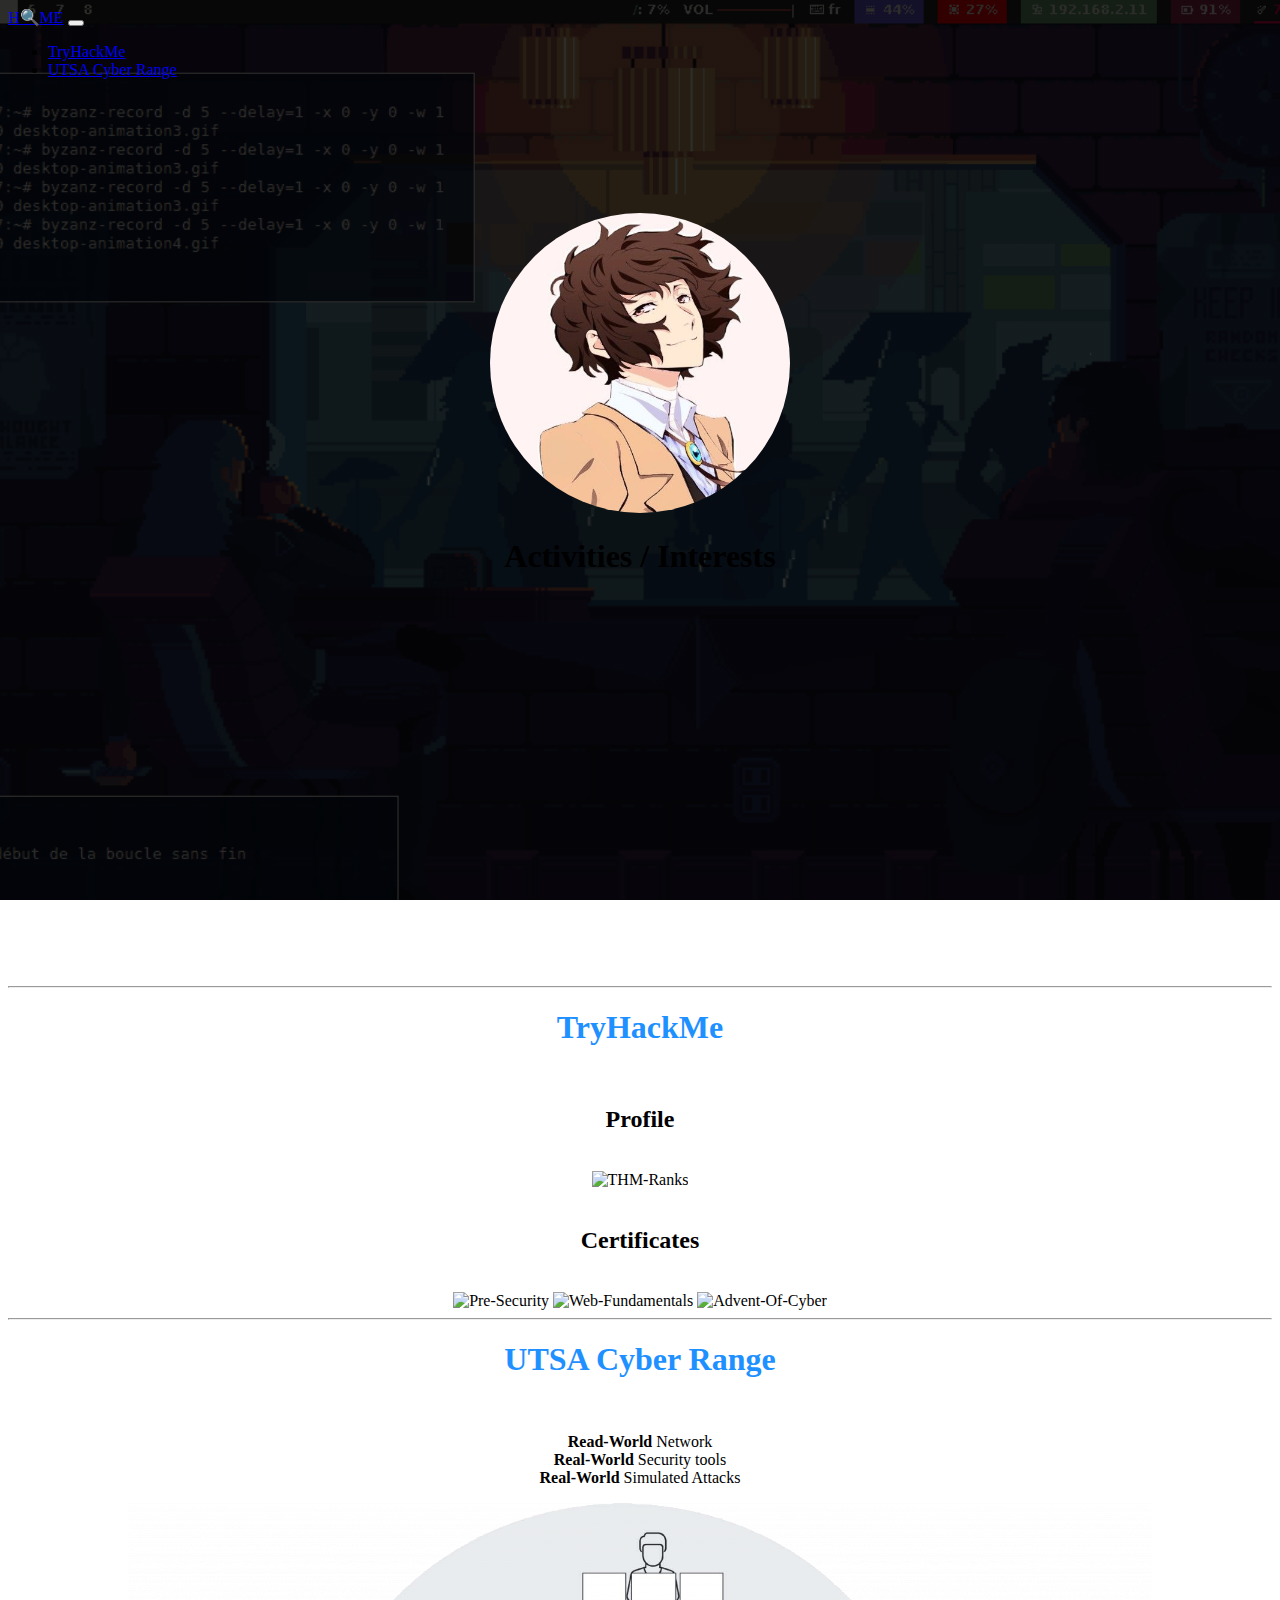
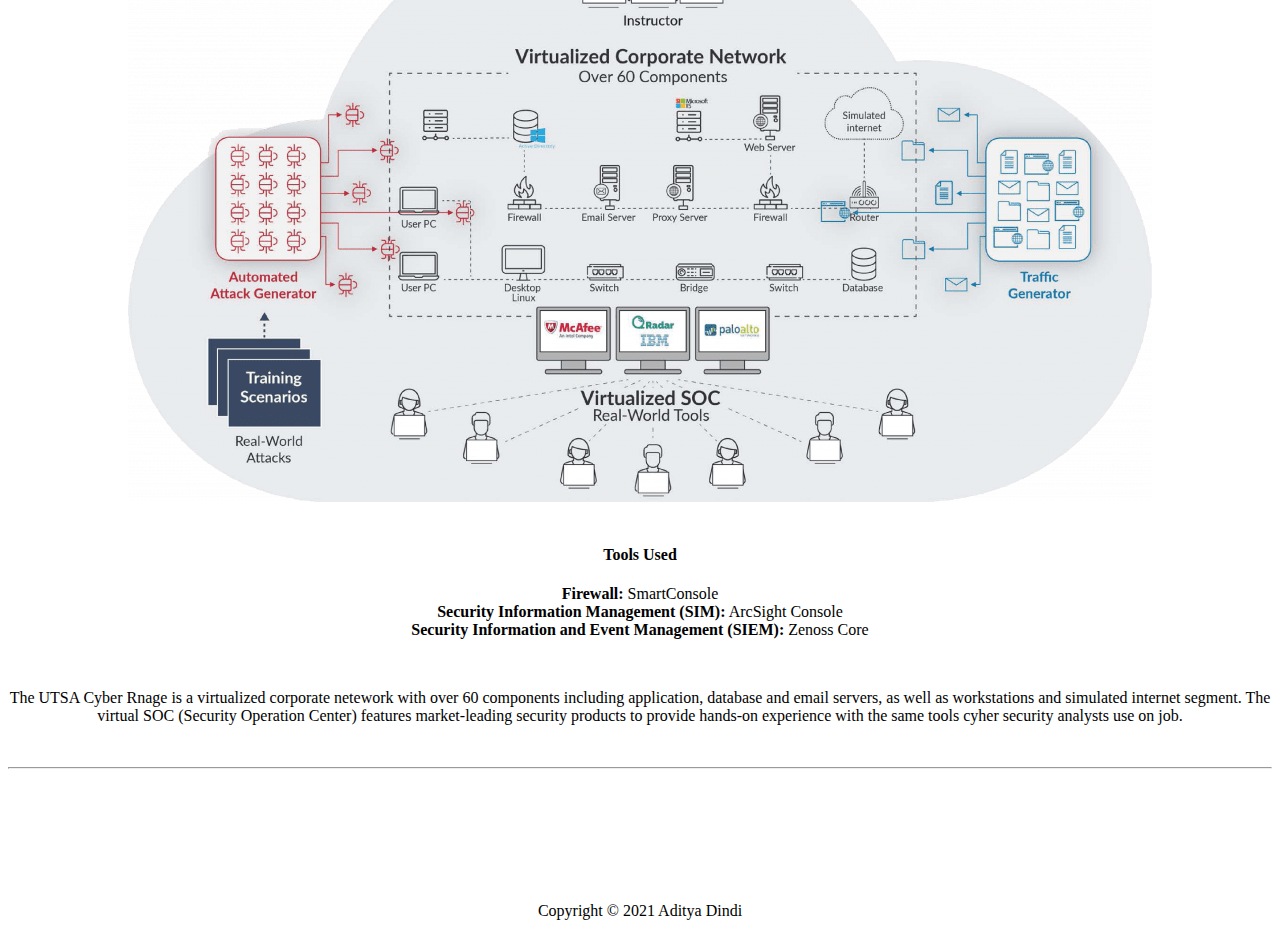
==== WebPages/activities.html @ 3c24513e "commit" ====
<!doctype html>
<html lang="en">
  <head>
    <!-- Required meta tags -->
    <meta charset="utf-8">
    <meta name="viewport" content="width=device-width, initial-scale=1">

    <!-- Bootstrap CSS -->
    <link href="https://cdn.jsdelivr.net/npm/bootstrap@5.1.1/dist/css/bootstrap.min.css" rel="stylesheet" integrity="sha384-F3w7mX95PdgyTmZZMECAngseQB83DfGTowi0iMjiWaeVhAn4FJkqJByhZMI3AhiU" crossorigin="anonymous">
    <link rel="stylesheet" type="text/css" href="/css/style.css">

    <title>Aditya's Personal Site</title>
    <link rel="icon" href="/img/detective.png">
  </head>
  <body>
  <nav class="navbar navbar-expand-lg navbar-dark bg-dark">
    <div class="container">
      <a class="navbar-brand" href="/index.html">H🔍ME</a>
      <button class="navbar-toggler" type="button" data-bs-toggle="collapse" data-bs-target="#navbarNav" aria-controls="navbarNav" aria-expanded="false" aria-label="Toggle navigation">
        <span class="navbar-toggler-icon"></span>
      </button>
      <div class="collapse navbar-collapse justify-content-center" id="navbarNav">
        <ul class="navbar-nav">
          <li class="nav-item">
            <a class="nav-link" href="#tryhackme">TryHackMe</a>
          </li>
          <li class="nav-item">
            <a class="nav-link" href="#utsa-cyber-range">UTSA Cyber Range</a>
          </li>
        </ul>
      </div>
    </div>
  </nav>
  <br>
  <center>
    <div class="container text-white">
      <div class="des">
        <img src="/img/pyrus.jpg" class="img-fluid round"> <br>
        <h1>Activities / Interests</h1> <br>
      </div> 
      <hr>
      <h1 id="tryhackme" style="color:DodgerBlue">TryHackMe</h1><br>
      <h2 id="tryhackme">Profile</h2> <br>
      <img src="/img/THM-Rank.png" alt="THM-Ranks" width="1400" height="400"> <br>
      <br>
      <h2 id="tryhackme">Certificates</h2> <br>
      <img src="/img/THM-PreSecurity.png" alt="Pre-Security" width="600" height="300"> 
      <img src="/img/THM-WebFundamentals.png" alt="Web-Fundamentals" width="600" height="300"> 
      <img src="/img/THM-AdventOfCyber.png" alt="Advent-Of-Cyber" width="600" height="300"> 
      <br>
      <hr>
      <h1 id="utsa-cyber-range" style="color:DodgerBlue">UTSA Cyber Range </h1><br>
      <p>
        <strong> Read-World </strong> Network <br>
        <strong> Real-World </strong> Security tools <br>
        <strong> Real-World </strong> Simulated Attacks <br>
      </p>
      <a href="https://business.utsa.edu/cyber-range/" target="_blank">
        <img alt="Cyber-Range" src="/img/Cyber-Range-Network.png">
      </a>
      <br>
      <br>
      <h4>Tools Used</h4>
      <p>
        <strong>Firewall:</strong> SmartConsole <br>
        <strong>Security Information Management (SIM):</strong> ArcSight Console <br>
        <strong>Security Information and Event Management (SIEM):</strong> Zenoss Core <br>
      </p>
      <br>
      <p>
        The UTSA Cyber Rnage is a virtualized corporate netework with over 60 components including application, database and email servers, as well as workstations and simulated internet segment. The virtual SOC (Security Operation Center) features market-leading security products to provide hands-on experience with the same tools cyher security analysts use on job. 
      </p>
      <p>
      </p>
      <br>
      <hr>
      <br>
      <h1 id="skills"></h1> <br>
      <p class="lead"></p>
      <p class="lead"></p>
      <br>

      <br>
      <p>Copyright © 2021 Aditya Dindi</p>

    </div>
  </center>

    <!-- Optional JavaScript; choose one of the two! -->

    <!-- Option 1: Bootstrap Bundle with Popper -->
    <script src="https://cdn.jsdelivr.net/npm/bootstrap@5.1.1/dist/js/bootstrap.bundle.min.js" integrity="sha384-/bQdsTh/da6pkI1MST/rWKFNjaCP5gBSY4sEBT38Q/9RBh9AH40zEOg7Hlq2THRZ" crossorigin="anonymous"></script>

    <!-- Option 2: Separate Popper and Bootstrap JS -->
    <!--
    <script src="https://cdn.jsdelivr.net/npm/@popperjs/core@2.9.3/dist/umd/popper.min.js" integrity="sha384-W8fXfP3gkOKtndU4JGtKDvXbO53Wy8SZCQHczT5FMiiqmQfUpWbYdTil/SxwZgAN" crossorigin="anonymous"></script>
    <script src="https://cdn.jsdelivr.net/npm/bootstrap@5.1.1/dist/js/bootstrap.min.js" integrity="sha384-skAcpIdS7UcVUC05LJ9Dxay8AXcDYfBJqt1CJ85S/CFujBsIzCIv+l9liuYLaMQ/" crossorigin="anonymous"></script>
    -->
  </body>
</html>
---- css/style.css ----
body {
    background: linear-gradient(rgba(0,0,0,0.8),rgba(0,0,0,0.8)), url(/img/back.gif); 
    background-attachment: fixed;
    background-position: center;
    background-repeat: no-repeat;
    background-size: cover;
}

.des{
	margin-top: 100px;
    height: 85vh;
}

.round{
	border-radius: 50%;
	max-width: 300px;
}

#left { text-align: left; }
#right { text-align: right;}

.header {
    position: relative;
    top: 0%;
    height: 20%;
    }
    /*Header CSS*/
    img#ttl {
    position: relative;
    top:50%;
    height: 50%;
    left: 0px;
    }
    img#se {
    position: relative;
    top:60%;
    height:30%;
    vertical-align:right;
    margin-right: 2%;
}
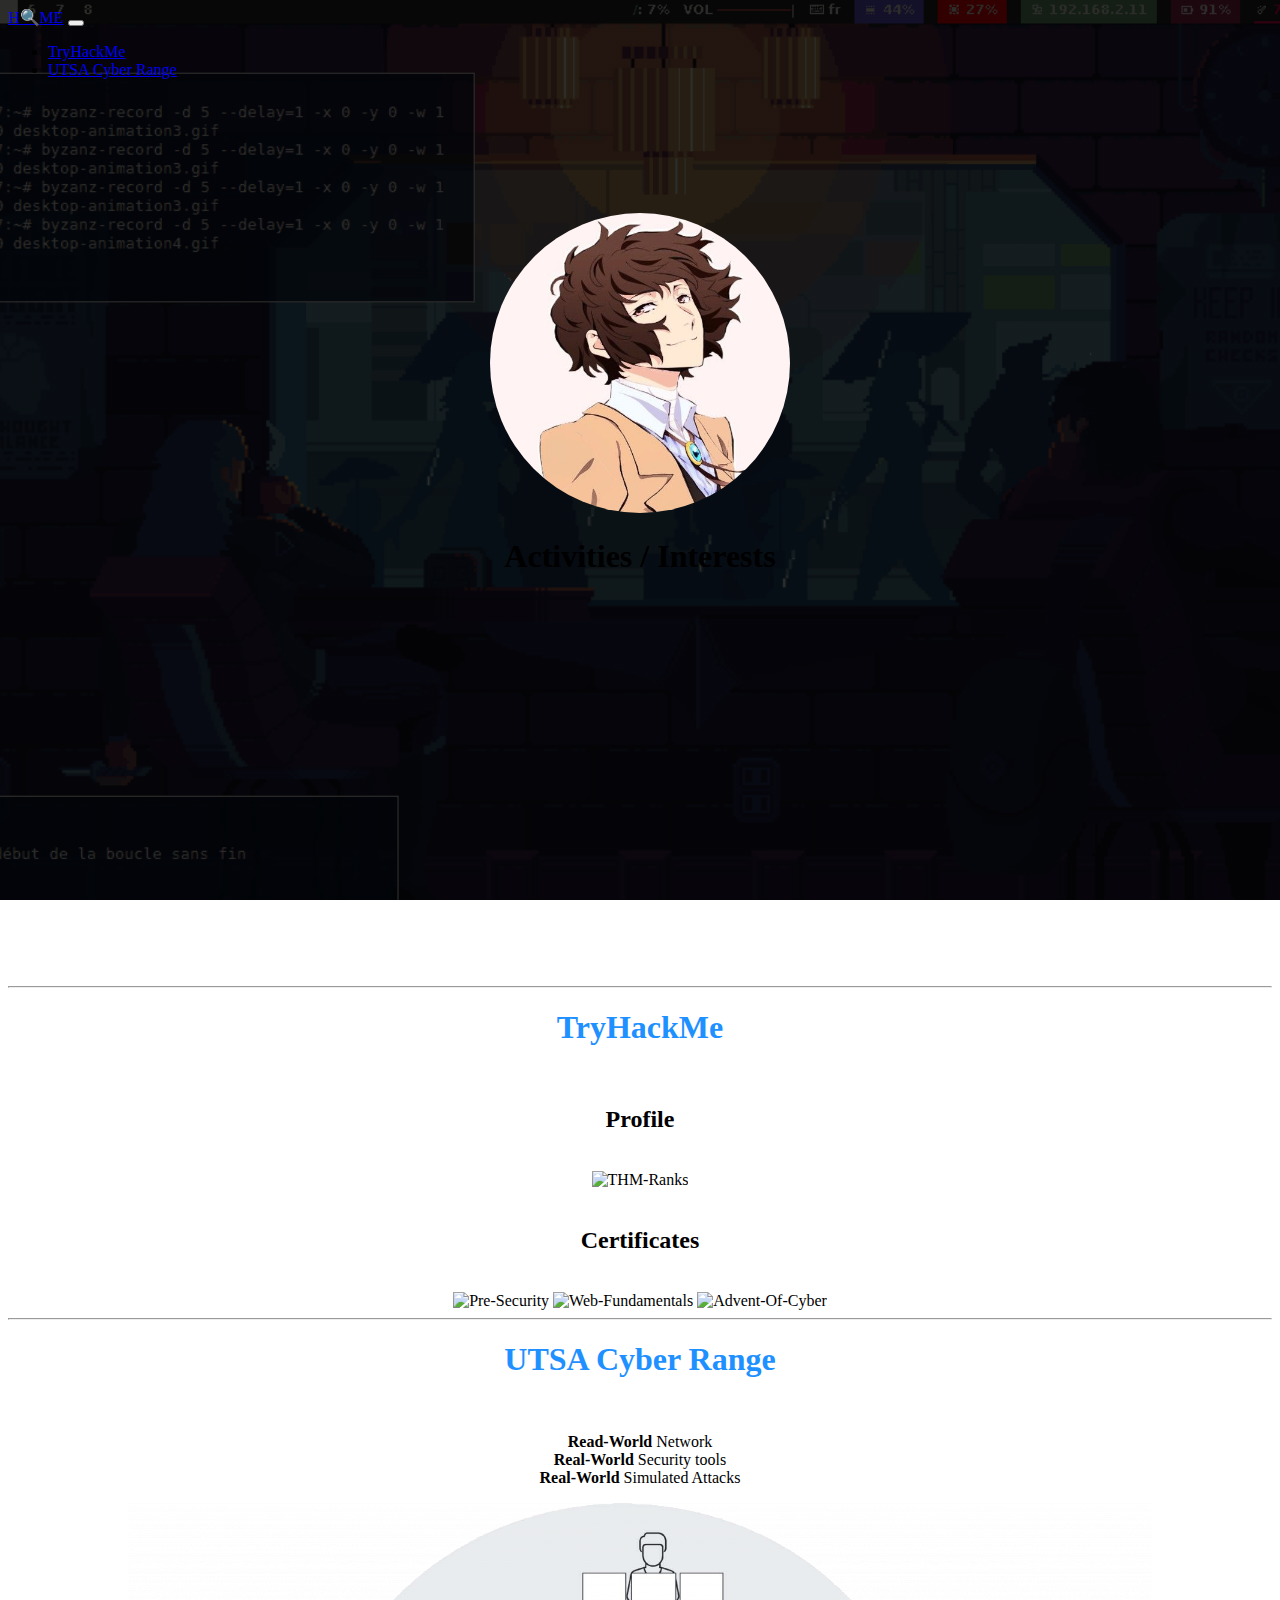
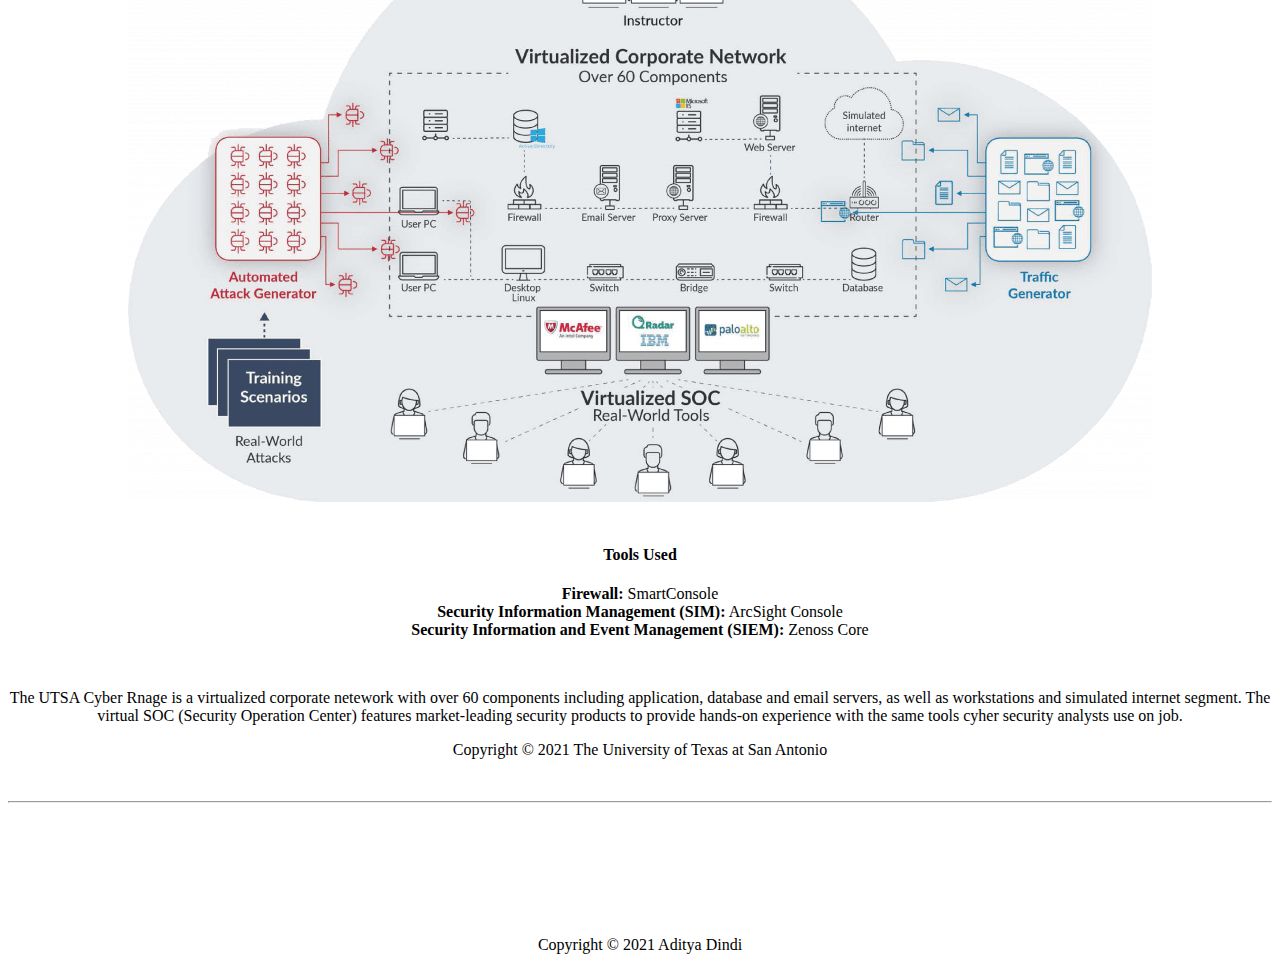
==== commit 37fac1be: "commit" ====
--- a/WebPages/activities.html
+++ b/WebPages/activities.html
@@ -71,6 +71,7 @@
         The UTSA Cyber Rnage is a virtualized corporate netework with over 60 components including application, database and email servers, as well as workstations and simulated internet segment. The virtual SOC (Security Operation Center) features market-leading security products to provide hands-on experience with the same tools cyher security analysts use on job. 
       </p>
       <p>
+        Copyright © 2021 The University of Texas at San Antonio
       </p>
       <br>
       <hr>
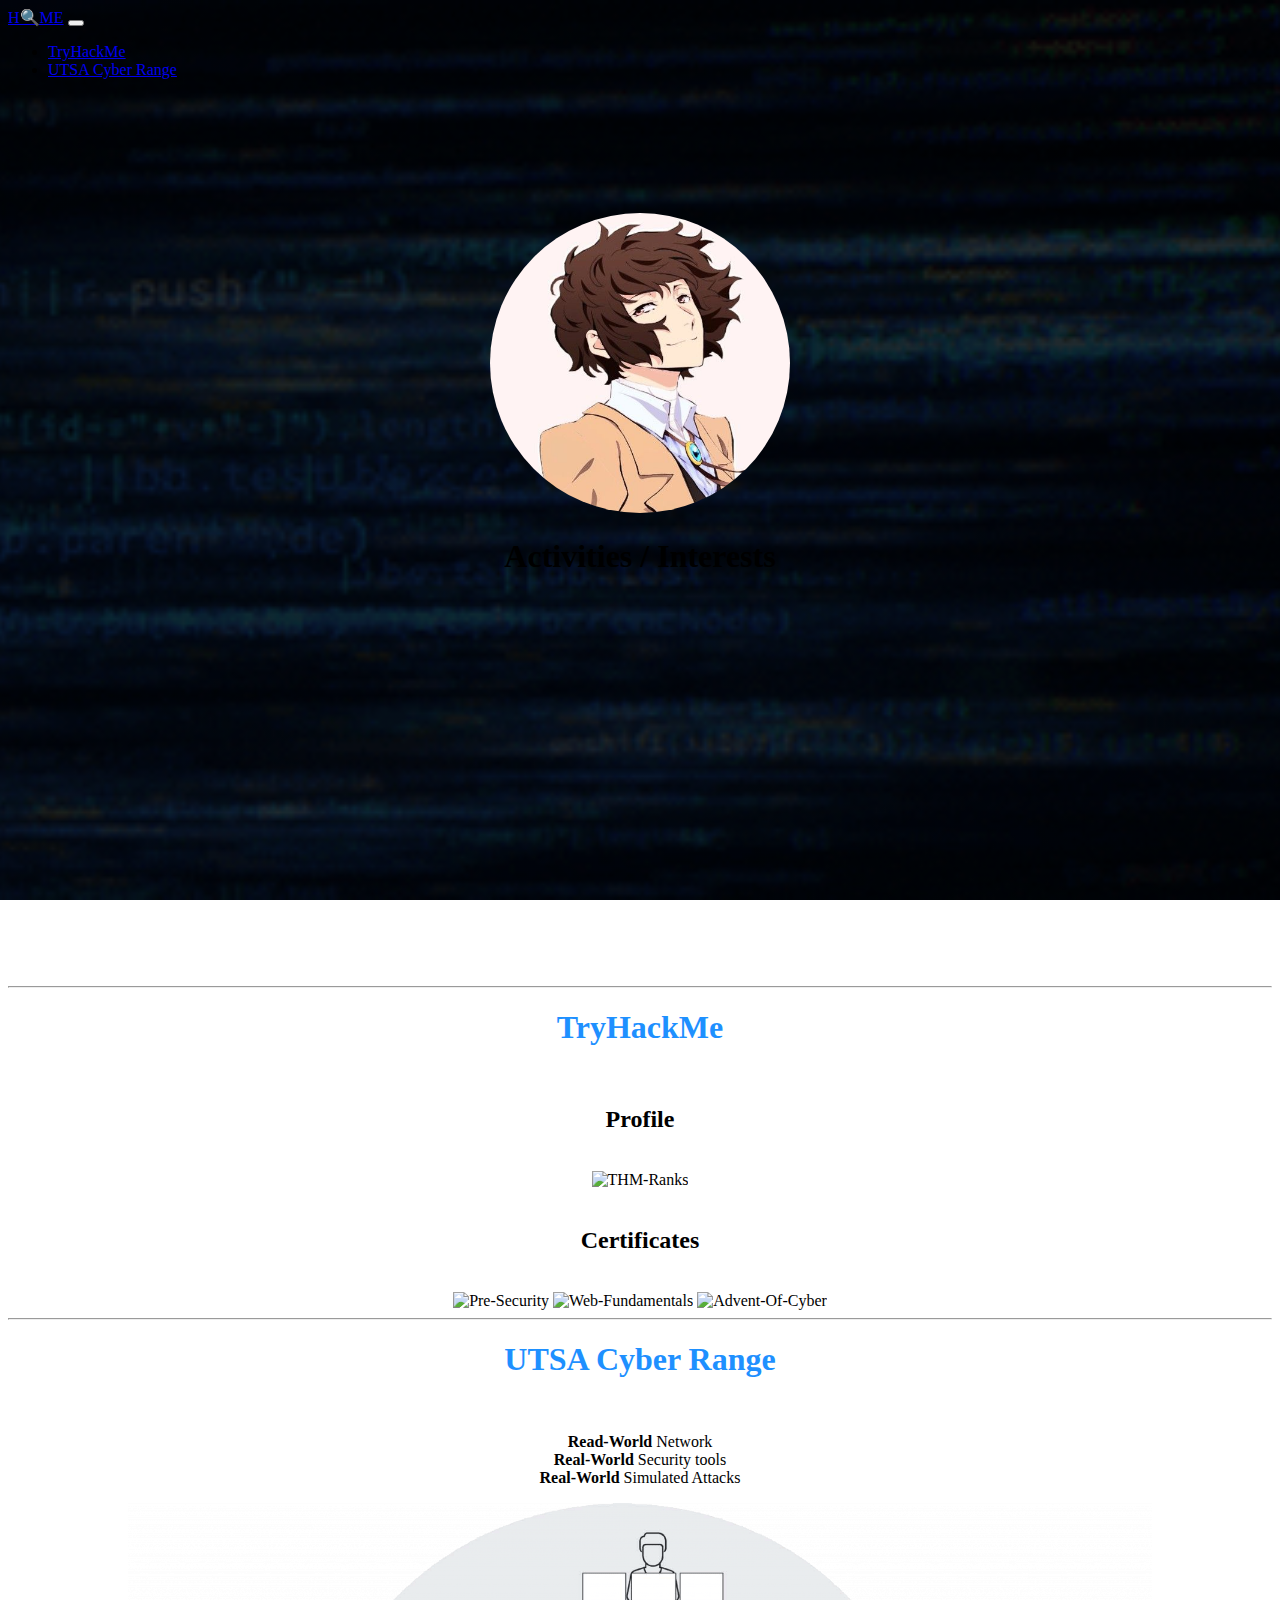
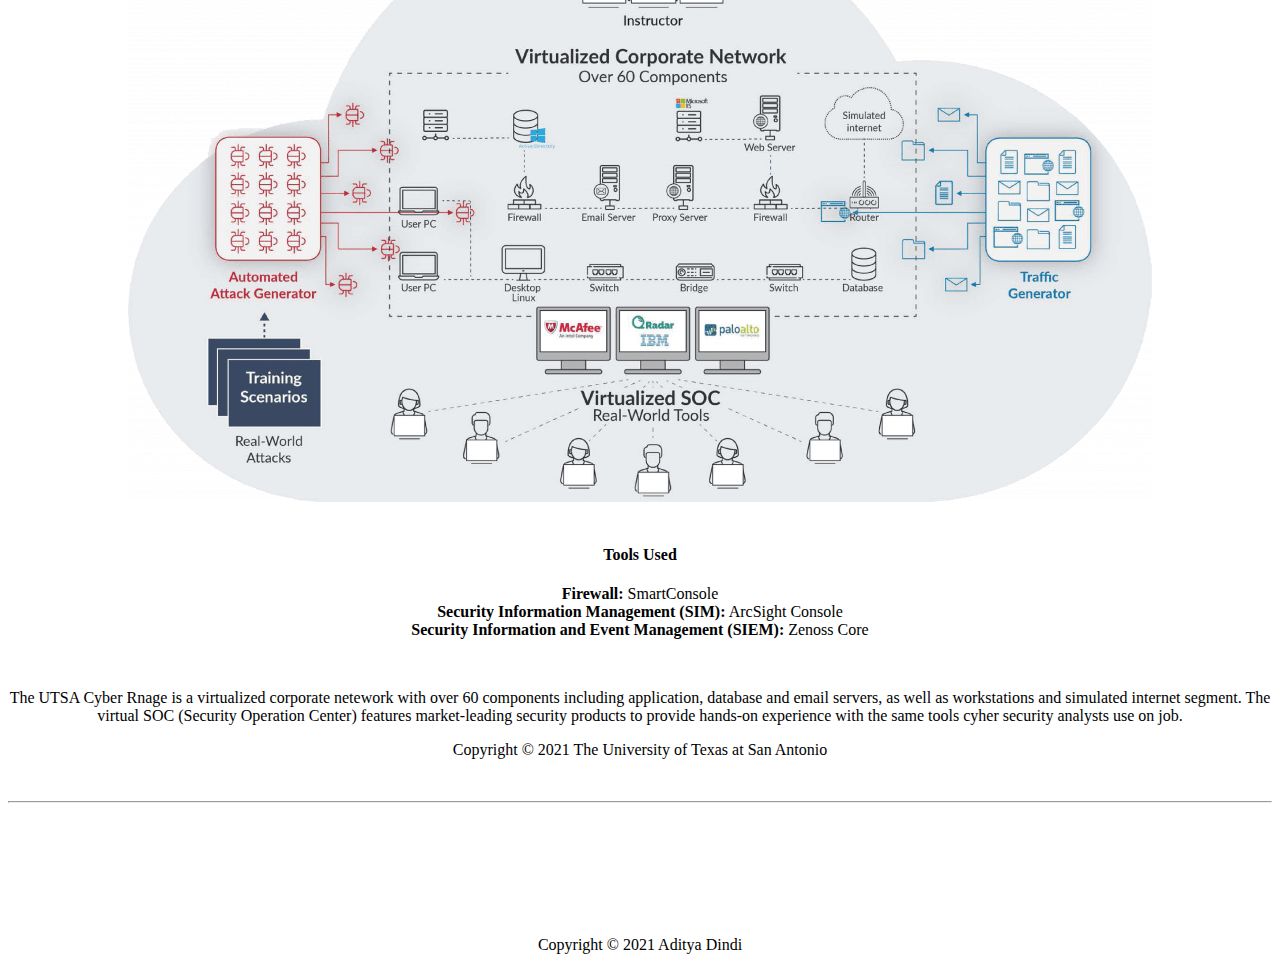
==== commit 6efe5fe8: "commit" ====
--- a/WebPages/activities.html
+++ b/WebPages/activities.html
@@ -7,7 +7,7 @@
 
     <!-- Bootstrap CSS -->
     <link href="https://cdn.jsdelivr.net/npm/bootstrap@5.1.1/dist/css/bootstrap.min.css" rel="stylesheet" integrity="sha384-F3w7mX95PdgyTmZZMECAngseQB83DfGTowi0iMjiWaeVhAn4FJkqJByhZMI3AhiU" crossorigin="anonymous">
-    <link rel="stylesheet" type="text/css" href="/css/style.css">
+    <link rel="stylesheet" type="text/css" href="/css/style1.css">
 
     <title>Aditya's Personal Site</title>
     <link rel="icon" href="/img/detective.png">
--- a/css/style1.css
+++ b/css/style1.css
@@ -0,0 +1,41 @@
+body {
+    background: linear-gradient(rgba(0,0,0,0.8),rgba(0,0,0,0.8)), url(/img/back1.gif); 
+    background-attachment: fixed;
+    background-position: center;
+    background-repeat: no-repeat;
+    background-size: cover;
+}
+
+.des{
+	margin-top: 100px;
+    height: 85vh;
+}
+
+.round{
+	border-radius: 50%;
+	max-width: 300px;
+}
+
+#left { text-align: left; }
+#right { text-align: right;}
+
+.header {
+    position: relative;
+    top: 0%;
+    height: 20%;
+    }
+    /*Header CSS*/
+    img#ttl {
+    position: relative;
+    top:50%;
+    height: 50%;
+    left: 0px;
+    }
+    img#se {
+    position: relative;
+    top:60%;
+    height:30%;
+    vertical-align:right;
+    margin-right: 2%;
+
+}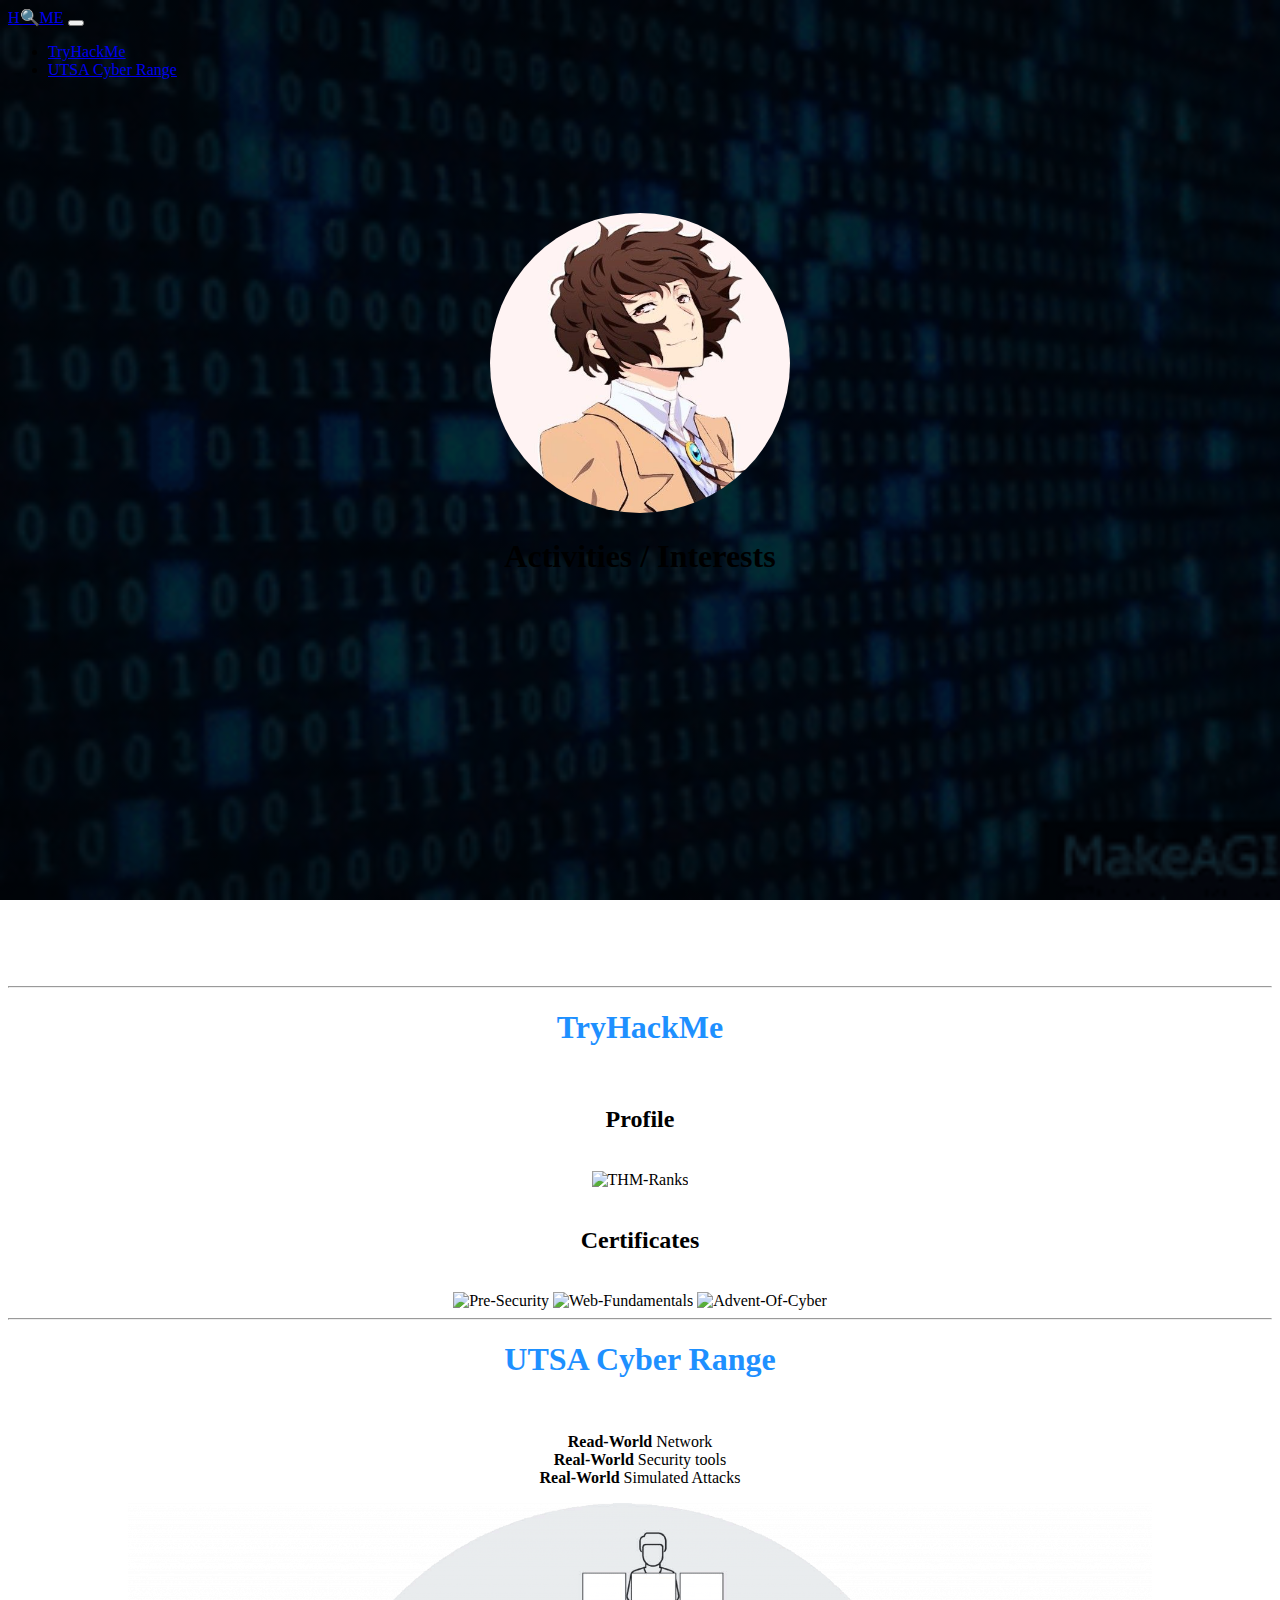
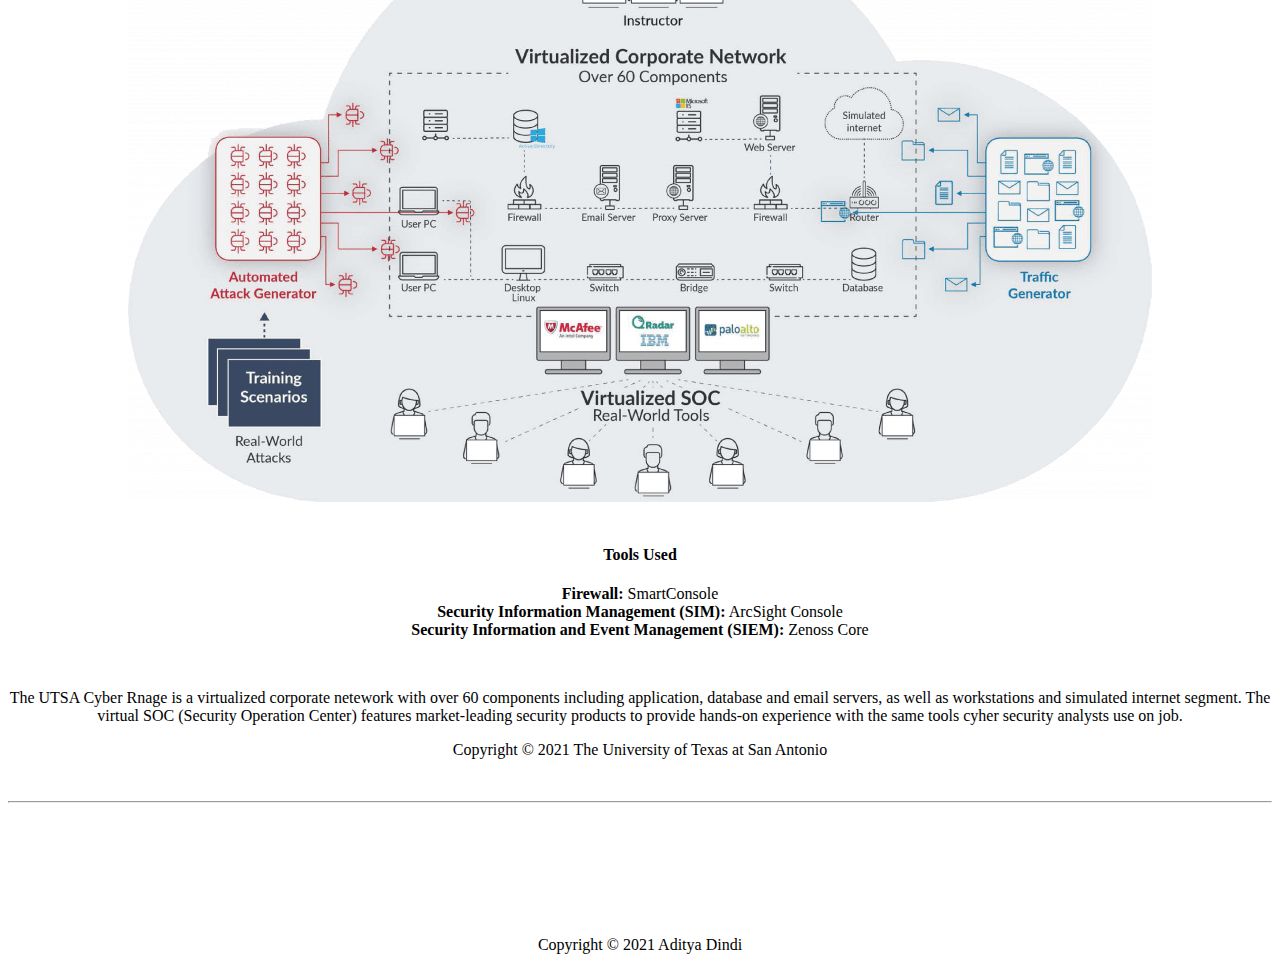
==== commit 276cb537: "commit" ====
--- a/WebPages/activities.html
+++ b/WebPages/activities.html
@@ -7,7 +7,7 @@
 
     <!-- Bootstrap CSS -->
     <link href="https://cdn.jsdelivr.net/npm/bootstrap@5.1.1/dist/css/bootstrap.min.css" rel="stylesheet" integrity="sha384-F3w7mX95PdgyTmZZMECAngseQB83DfGTowi0iMjiWaeVhAn4FJkqJByhZMI3AhiU" crossorigin="anonymous">
-    <link rel="stylesheet" type="text/css" href="/css/style1.css">
+    <link rel="stylesheet" type="text/css" href="/css/style3.css">
 
     <title>Aditya's Personal Site</title>
     <link rel="icon" href="/img/detective.png">
--- a/css/style3.css
+++ b/css/style3.css
@@ -0,0 +1,41 @@
+body {
+    background: linear-gradient(rgba(0,0,0,0.8),rgba(0,0,0,0.8)), url(/img/back2.gif); 
+    background-attachment: fixed;
+    background-position: center;
+    background-repeat: no-repeat;
+    background-size: cover;
+}
+
+.des{
+	margin-top: 100px;
+    height: 85vh;
+}
+
+.round{
+	border-radius: 50%;
+	max-width: 300px;
+}
+
+#left { text-align: left; }
+#right { text-align: right;}
+
+.header {
+    position: relative;
+    top: 0%;
+    height: 20%;
+    }
+    /*Header CSS*/
+    img#ttl {
+    position: relative;
+    top:50%;
+    height: 50%;
+    left: 0px;
+    }
+    img#se {
+    position: relative;
+    top:60%;
+    height:30%;
+    vertical-align:right;
+    margin-right: 2%;
+
+}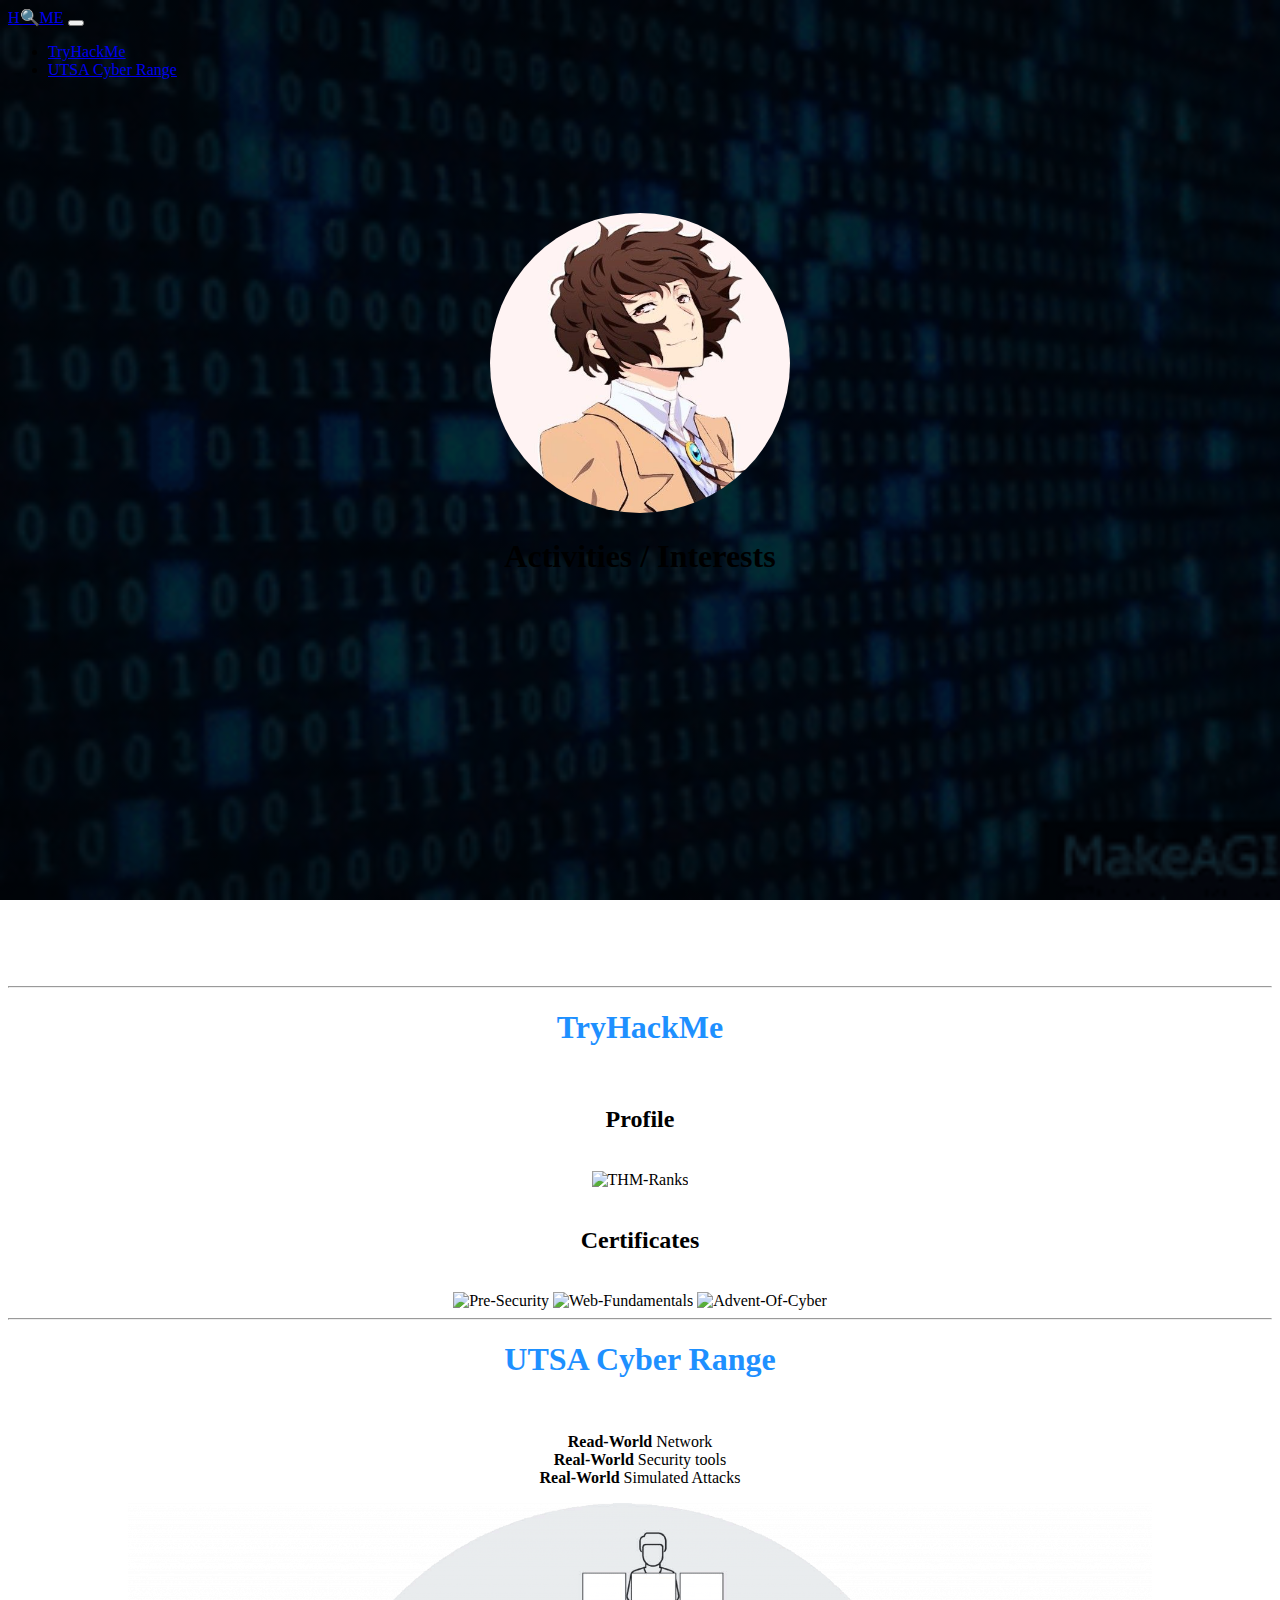
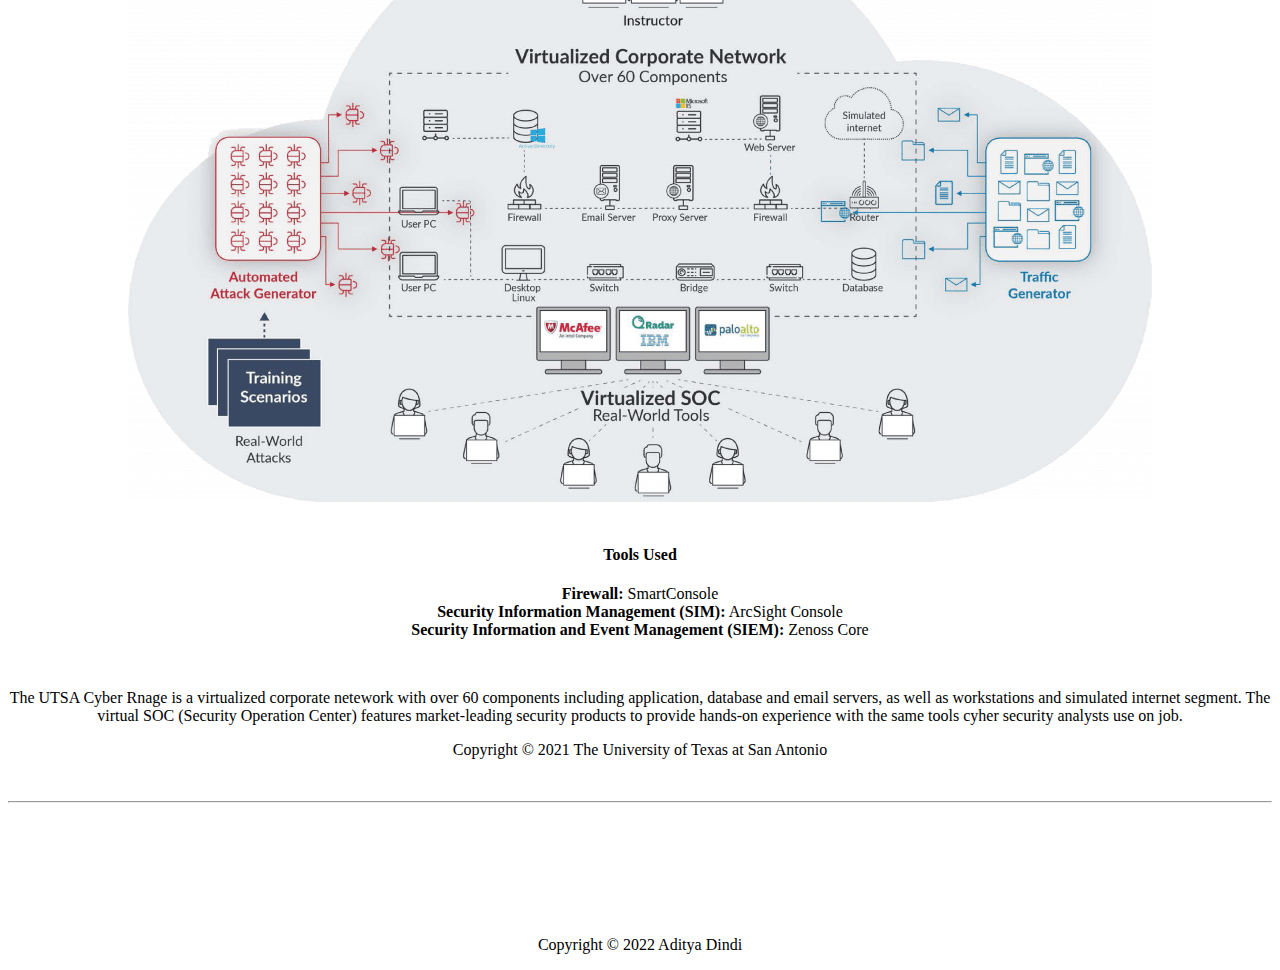
==== commit e7960e3f: "commit" ====
--- a/WebPages/activities.html
+++ b/WebPages/activities.html
@@ -82,7 +82,7 @@
       <br>
 
       <br>
-      <p>Copyright © 2021 Aditya Dindi</p>
+      <p>Copyright © 2022 Aditya Dindi</p>
 
     </div>
   </center>
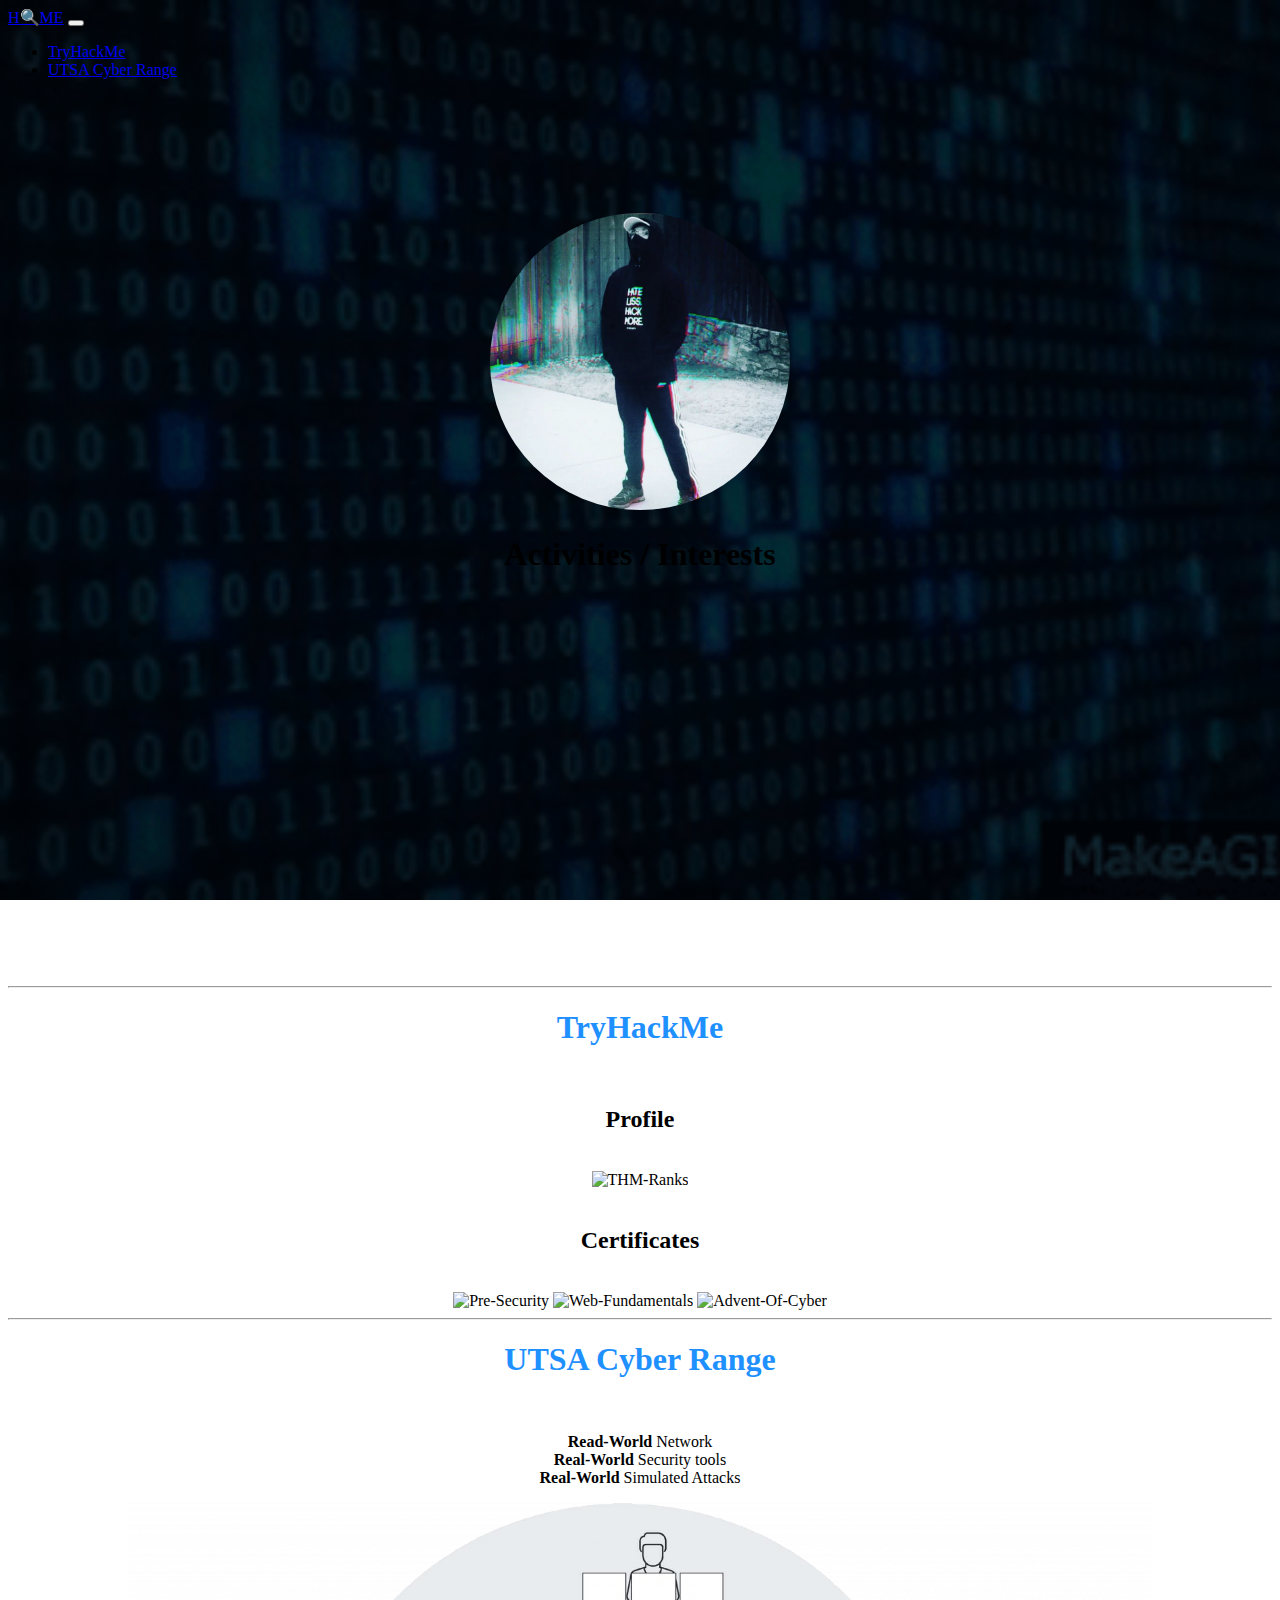
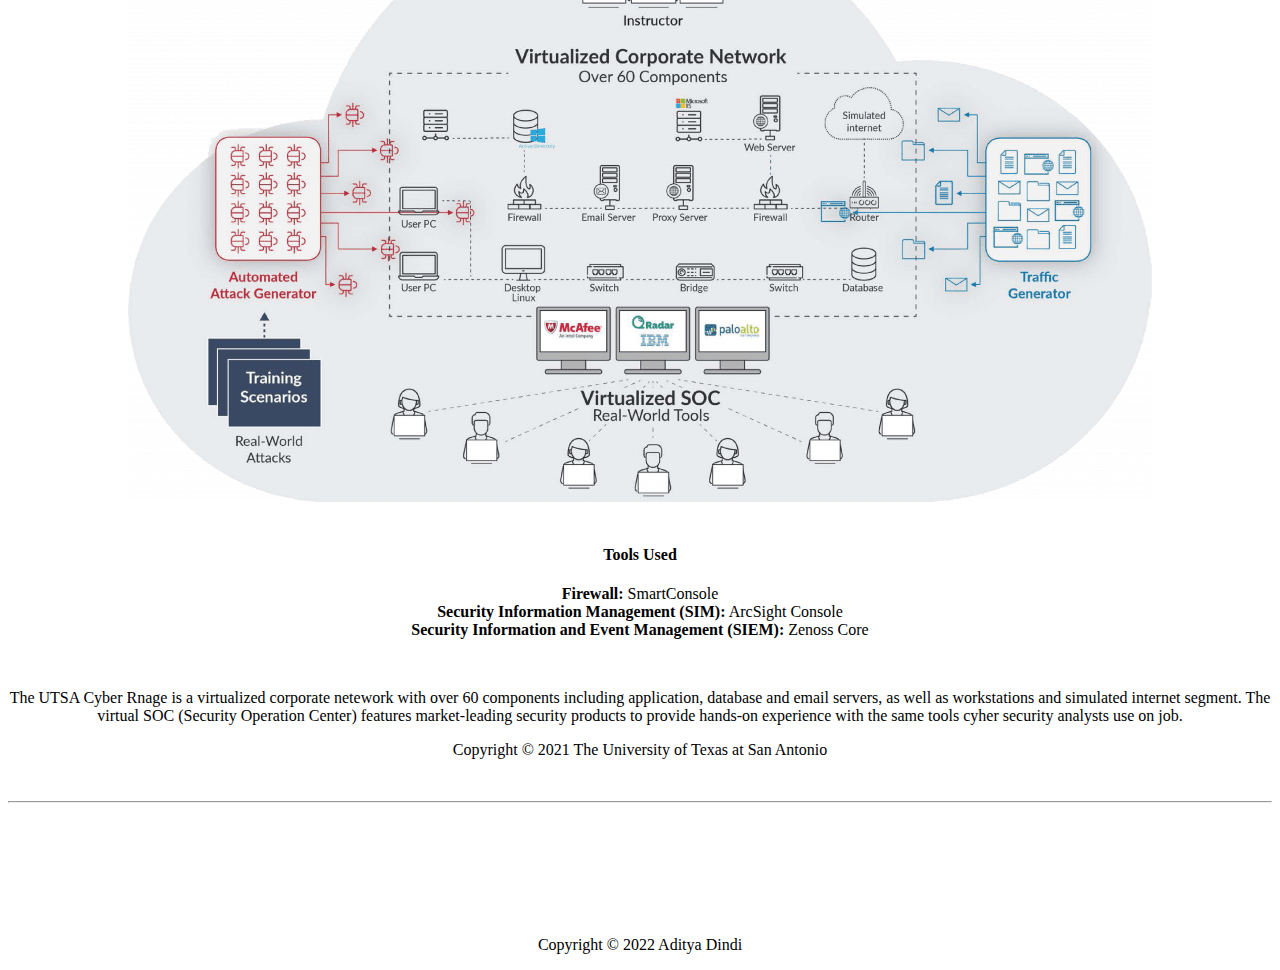
==== commit 3ca6df6b: "commit" ====
--- a/WebPages/activities.html
+++ b/WebPages/activities.html
@@ -35,7 +35,7 @@
   <center>
     <div class="container text-white">
       <div class="des">
-        <img src="/img/pyrus.jpg" class="img-fluid round"> <br>
+        <img src="/img/Insta.png" class="img-fluid round"> <br>
         <h1>Activities / Interests</h1> <br>
       </div> 
       <hr>
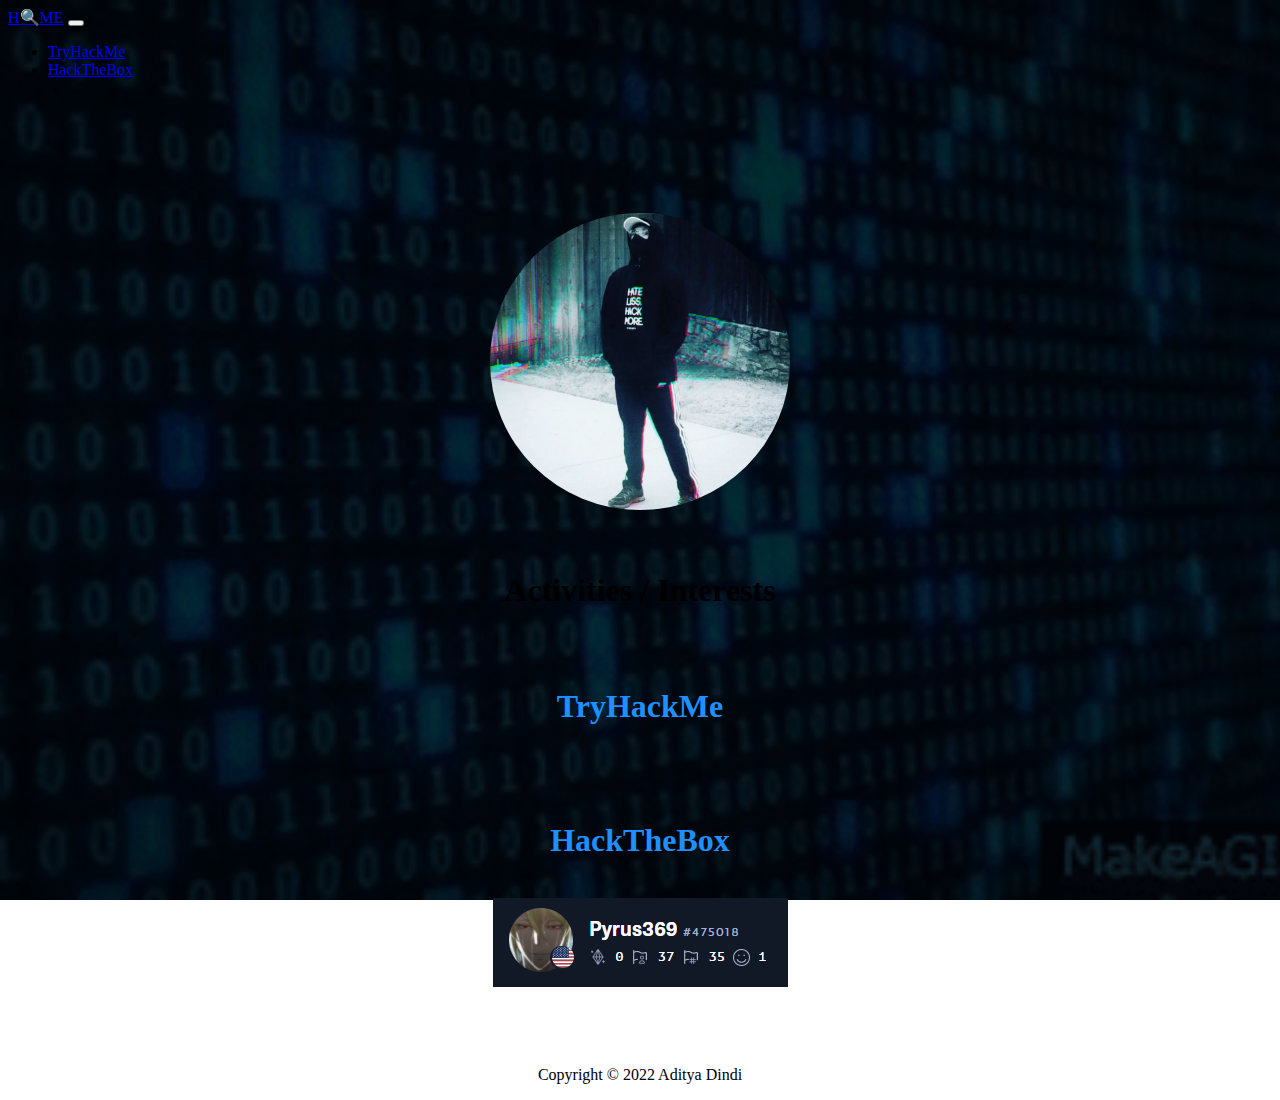
==== commit e73083f0: "commit" ====
--- a/WebPages/activities.html
+++ b/WebPages/activities.html
@@ -25,7 +25,7 @@
             <a class="nav-link" href="#tryhackme">TryHackMe</a>
           </li>
           <li class="nav-item">
-            <a class="nav-link" href="#utsa-cyber-range">UTSA Cyber Range</a>
+            <a class="nav-link" href="#hackthebox">HackTheBox</a>
           </li>
         </ul>
       </div>
@@ -35,57 +35,26 @@
   <center>
     <div class="container text-white">
       <div class="des">
-        <img src="/img/Insta.png" class="img-fluid round"> <br>
-        <h1>Activities / Interests</h1> <br>
-      </div> 
-      <hr>
+        <img src="/img/Insta.png" class="img-fluid round"> <br><br><br>
+        <h1>Activities / Interests</h1> <br><br>
       <h1 id="tryhackme" style="color:DodgerBlue">TryHackMe</h1><br>
-      <h2 id="tryhackme">Profile</h2> <br>
-      <img src="/img/THM-Rank.png" alt="THM-Ranks" width="1400" height="400"> <br>
-      <br>
+      <script src="https://tryhackme.com/badge/198437"></script>
+      <br><br>
+      <!--
       <h2 id="tryhackme">Certificates</h2> <br>
       <img src="/img/THM-PreSecurity.png" alt="Pre-Security" width="600" height="300"> 
       <img src="/img/THM-WebFundamentals.png" alt="Web-Fundamentals" width="600" height="300"> 
       <img src="/img/THM-AdventOfCyber.png" alt="Advent-Of-Cyber" width="600" height="300"> 
+      -->
+      <h1 id="hackthebox" style="color:DodgerBlue">HackTheBox</h1><br>
+      <a href="https://app.hackthebox.com/users/settings/475018" target="_blank"><img src="/img/hackthebox-profile.png" alt="HackTheBox Profile"></a>
       <br>
-      <hr>
-      <h1 id="utsa-cyber-range" style="color:DodgerBlue">UTSA Cyber Range </h1><br>
-      <p>
-        <strong> Read-World </strong> Network <br>
-        <strong> Real-World </strong> Security tools <br>
-        <strong> Real-World </strong> Simulated Attacks <br>
-      </p>
-      <a href="https://business.utsa.edu/cyber-range/" target="_blank">
-        <img alt="Cyber-Range" src="/img/Cyber-Range-Network.png">
-      </a>
-      <br>
-      <br>
-      <h4>Tools Used</h4>
-      <p>
-        <strong>Firewall:</strong> SmartConsole <br>
-        <strong>Security Information Management (SIM):</strong> ArcSight Console <br>
-        <strong>Security Information and Event Management (SIEM):</strong> Zenoss Core <br>
-      </p>
-      <br>
-      <p>
-        The UTSA Cyber Rnage is a virtualized corporate netework with over 60 components including application, database and email servers, as well as workstations and simulated internet segment. The virtual SOC (Security Operation Center) features market-leading security products to provide hands-on experience with the same tools cyher security analysts use on job. 
-      </p>
-      <p>
-        Copyright © 2021 The University of Texas at San Antonio
-      </p>
-      <br>
-      <hr>
-      <br>
-      <h1 id="skills"></h1> <br>
-      <p class="lead"></p>
-      <p class="lead"></p>
-      <br>
-
-      <br>
+      </div>
+      <br><br><br><br>
       <p>Copyright © 2022 Aditya Dindi</p>
-
     </div>
   </center>
+  
 
     <!-- Optional JavaScript; choose one of the two! -->
 
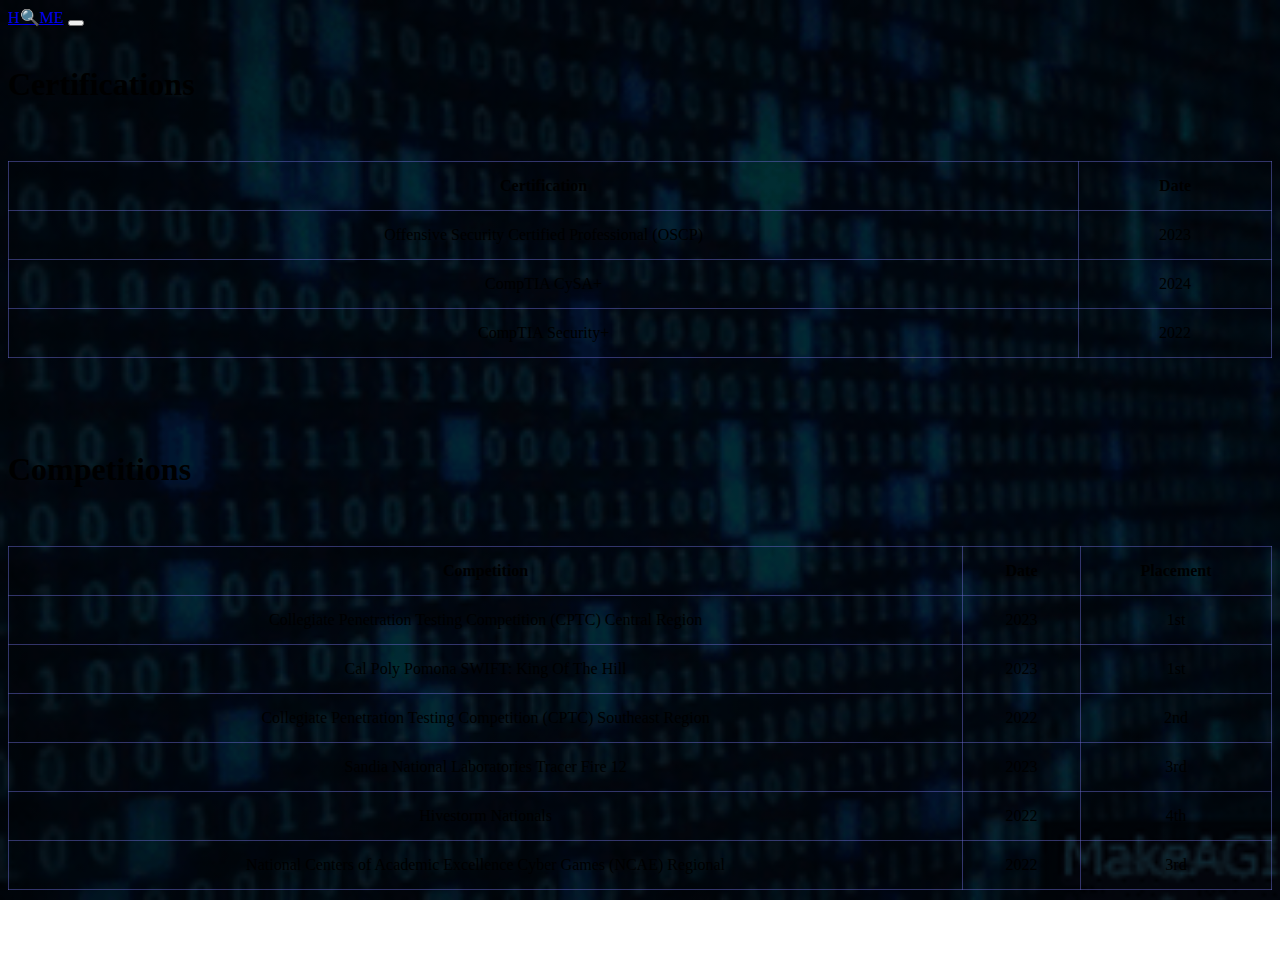
==== commit 45354810: "commit" ====
--- a/WebPages/activities.html
+++ b/WebPages/activities.html
@@ -1,6 +1,6 @@
-<!doctype html>
+<!DOCTYPE html>
 <html lang="en">
-  <head>
+<head>
     <!-- Required meta tags -->
     <meta charset="utf-8">
     <meta name="viewport" content="width=device-width, initial-scale=1">
@@ -9,55 +9,99 @@
     <link href="https://cdn.jsdelivr.net/npm/bootstrap@5.1.1/dist/css/bootstrap.min.css" rel="stylesheet" integrity="sha384-F3w7mX95PdgyTmZZMECAngseQB83DfGTowi0iMjiWaeVhAn4FJkqJByhZMI3AhiU" crossorigin="anonymous">
     <link rel="stylesheet" type="text/css" href="/css/style3.css">
 
-    <title>Aditya's Personal Site</title>
+    <title>Aditya's Portfolio Site</title>
     <link rel="icon" href="/img/detective.png">
-  </head>
-  <body>
-  <nav class="navbar navbar-expand-lg navbar-dark bg-dark">
-    <div class="container">
-      <a class="navbar-brand" href="/index.html">H🔍ME</a>
-      <button class="navbar-toggler" type="button" data-bs-toggle="collapse" data-bs-target="#navbarNav" aria-controls="navbarNav" aria-expanded="false" aria-label="Toggle navigation">
-        <span class="navbar-toggler-icon"></span>
-      </button>
-      <div class="collapse navbar-collapse justify-content-center" id="navbarNav">
-        <ul class="navbar-nav">
-          <li class="nav-item">
-            <a class="nav-link" href="#tryhackme">TryHackMe</a>
-          </li>
-          <li class="nav-item">
-            <a class="nav-link" href="#hackthebox">HackTheBox</a>
-          </li>
-        </ul>
-      </div>
+
+    <style>
+        table {
+            width: 100%;
+            border-collapse: collapse;
+            border: 1px solid rgba(100, 100, 200, 0.5);
+        }
+
+        th, td {
+            padding: 15px;
+            text-align: center;
+            border: 1px solid rgba(100, 100, 200, 0.5); /* Light gray with 50% transparency */
+        }
+    </style>
+</head>
+<body>
+    <nav class="navbar navbar-expand-lg navbar-dark bg-dark">
+        <div class="container">
+            <a class="navbar-brand" href="/index.html">H🔍ME</a>
+            <button class="navbar-toggler" type="button" data-bs-toggle="collapse" data-bs-target="#navbarNav" aria-controls="navbarNav" aria-expanded="false" aria-label="Toggle navigation">
+                <span class="navbar-toggler-icon"></span>
+            </button>
+            <div class="collapse navbar-collapse justify-content-center" id="navbarNav">
+            </div>
+        </div>
+    </nav>
+    <br>
+    <div class="container text-white text-center">
+        <h1>Certifications</h1><br><br>
+        <table border="5">
+            <tr>
+                <th>Certification</th>
+                <th>Date</th>
+            </tr>
+            <tr>
+                <td>Offensive Security Certified Professional (OSCP)</td>
+                <td>2023</td>
+            </tr>
+            <tr>
+                <td>CompTIA CySA+</td>
+                <td>2024</td>
+            </tr>
+            <tr>
+                <td>CompTIA Security+</td>
+                <td>2022</td>
+            </tr>
+        </table>
     </div>
-  </nav>
-  <br>
-  <center>
-    <div class="container text-white">
-      <div class="des">
-        <img src="/img/Insta.png" class="img-fluid round"> <br><br><br>
-        <h1>Activities / Interests</h1> <br><br>
-      <h1 id="tryhackme" style="color:DodgerBlue">TryHackMe</h1><br>
-      <script src="https://tryhackme.com/badge/198437"></script>
-      <br><br>
-      <!--
-      <h2 id="tryhackme">Certificates</h2> <br>
-      <img src="/img/THM-PreSecurity.png" alt="Pre-Security" width="600" height="300"> 
-      <img src="/img/THM-WebFundamentals.png" alt="Web-Fundamentals" width="600" height="300"> 
-      <img src="/img/THM-AdventOfCyber.png" alt="Advent-Of-Cyber" width="600" height="300"> 
-      -->
-      <h1 id="hackthebox" style="color:DodgerBlue">HackTheBox</h1><br>
-      <a href="https://app.hackthebox.com/users/settings/475018" target="_blank"><img src="/img/hackthebox-profile.png" alt="HackTheBox Profile"></a>
-      <br>
-      </div>
-      <br><br><br><br>
-      <p>Copyright © 2022 Aditya Dindi</p>
+    <br><br><br><br>
+    <div class="container text-white text-center">
+        <h1>Competitions</h1><br><br>
+        <table border="5">
+            <tr>
+                <th>Competition</th>
+                <th>Date</th>
+                <th>Placement</th>
+            </tr>
+            <tr>
+                <td>Collegiate Penetration Testing Competition (CPTC) Central Region</td>
+                <td>2023</td>
+                <td>1st</td>
+            </tr>
+            <tr>
+                <td>Cal Poly Pomona SWIFT: King Of The Hill</td>
+                <td>2023</td>
+                <td>1st</td>
+            </tr>
+            <tr>
+                <td>Collegiate Penetration Testing Competition (CPTC) Southeast Region</td>
+                <td>2022</td>
+                <td>2nd</td>
+            </tr>
+            <tr>
+                <td>Sandia National Laboratories Tracer Fire 12</td>
+                <td>2023</td>
+                <td>3rd</td>
+            </tr>
+            <tr>
+                <td>Hivestorm Nationals</td>
+                <td>2022</td>
+                <td>4th</td>
+            </tr>
+            <tr>
+                <td>National Centers of Academic Excellence Cyber Games (NCAE) Regional</td>
+                <td>2022</td>
+                <td>3rd</td>
+            </tr>
+        </table>
+    <br><br><br><br>
     </div>
-  </center>
-  
-
     <!-- Optional JavaScript; choose one of the two! -->
-
     <!-- Option 1: Bootstrap Bundle with Popper -->
     <script src="https://cdn.jsdelivr.net/npm/bootstrap@5.1.1/dist/js/bootstrap.bundle.min.js" integrity="sha384-/bQdsTh/da6pkI1MST/rWKFNjaCP5gBSY4sEBT38Q/9RBh9AH40zEOg7Hlq2THRZ" crossorigin="anonymous"></script>
 
@@ -66,5 +110,5 @@
     <script src="https://cdn.jsdelivr.net/npm/@popperjs/core@2.9.3/dist/umd/popper.min.js" integrity="sha384-W8fXfP3gkOKtndU4JGtKDvXbO53Wy8SZCQHczT5FMiiqmQfUpWbYdTil/SxwZgAN" crossorigin="anonymous"></script>
     <script src="https://cdn.jsdelivr.net/npm/bootstrap@5.1.1/dist/js/bootstrap.min.js" integrity="sha384-skAcpIdS7UcVUC05LJ9Dxay8AXcDYfBJqt1CJ85S/CFujBsIzCIv+l9liuYLaMQ/" crossorigin="anonymous"></script>
     -->
-  </body>
+</body>
 </html>
--- a/css/style3.css
+++ b/css/style3.css
@@ -38,4 +38,10 @@
     vertical-align:right;
     margin-right: 2%;
 
-}+}
+
+/* Apply padding to td elements that are direct children of the tr elements with class spaceUnder. */
+
+tr.spaceUnder>td {
+    padding-bottom: 1em;
+  }